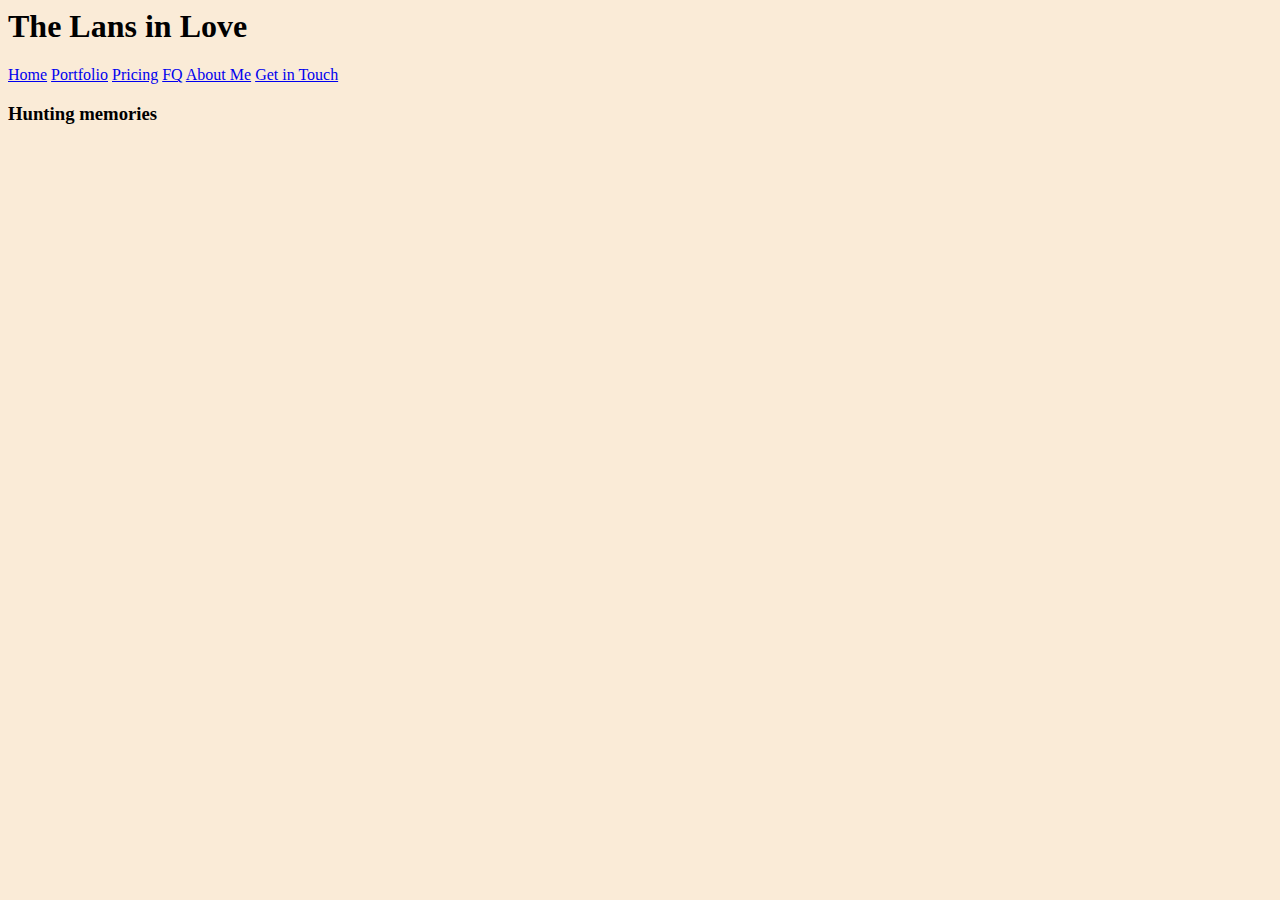
==== index.html @ 68143123 "fist commit" ====
<html lang="en">
<head>
    <meta charset="UTF-8">
    <meta name="viewport" content="width=head, initial-scale=1.0">
    <link rel="stylesheet" href="style/style.css">
    <title>The Lans In Love</title>
</head>
<body>
    <div>
     <h1>The Lans in Love</h1>
     
    </div>
    <header>
     <div>
         <a href="index.html"> Home</a>
        <a href="portfolio.html">Portfolio</a>
        <a href="pricing.html">Pricing</a>
        <a href="fq.html">FQ</a></td>
        <a href="aboutMe.html">About Me</a>
        <a href="getInTouch.html">Get in Touch</a>
     </div>
    </header>
    <img src="" alt="">
    <div>
        <h3>Hunting memories</h3>
    </div>

    <footer>

    </footer>
</body>
</html>
---- style/style.css ----
body{
    background-color: antiquewhite;
}
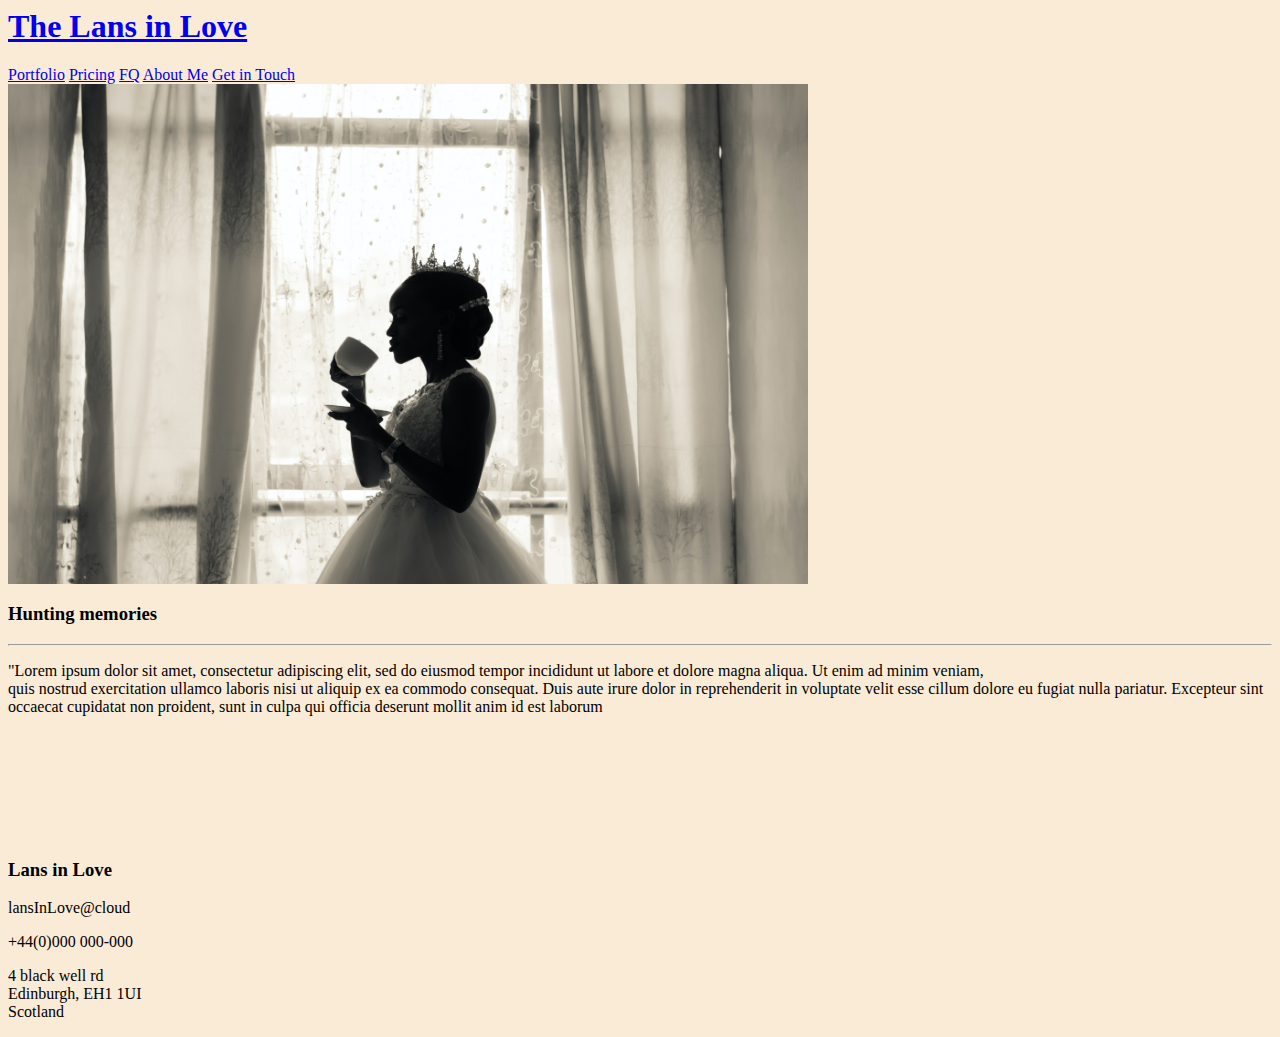
==== commit a7bf3294: "second  commit" ====
--- a/index.html
+++ b/index.html
@@ -7,12 +7,10 @@
 </head>
 <body>
     <div>
-     <h1>The Lans in Love</h1>
-     
+      <a href="index.html"><h1>The Lans in Love</h1></a>
     </div>
     <header>
-     <div>
-         <a href="index.html"> Home</a>
+     <div>  
         <a href="portfolio.html">Portfolio</a>
         <a href="pricing.html">Pricing</a>
         <a href="fq.html">FQ</a></td>
@@ -20,13 +18,44 @@
         <a href="getInTouch.html">Get in Touch</a>
      </div>
     </header>
-    <img src="" alt="">
+    <img src="images/pexels-dazzle-jam-1025945.jpg" alt="bride in the shadows" width="800" height="500">
     <div>
         <h3>Hunting memories</h3>
     </div>
+      <hr>
+      <p>
+  "Lorem ipsum dolor sit amet, consectetur adipiscing elit, sed do eiusmod tempor incididunt ut labore et dolore magna aliqua. Ut enim ad minim veniam, 
+  <br> quis nostrud exercitation ullamco laboris nisi ut aliquip ex ea commodo consequat. Duis aute irure dolor in reprehenderit in voluptate velit esse cillum dolore eu fugiat nulla pariatur. Excepteur sint occaecat cupidatat non proident, sunt in culpa qui officia deserunt mollit anim id est laborum</pre>
+      </p>
+     <br>
+     <br>
+     <br>
+     <br>
+     <br>
+     <br>
 
+
+
+
+
+
+
+
+
+   
     <footer>
+  <div>
+      <h3>Lans in Love</h3>
+      <p>lansInLove@cloud</p>
+      <p>+44(0)000 000-000</p>
+  </div>
 
+  <div>
+     <p> 4 black well rd <br>
+    Edinburgh, EH1 1UI <br>
+    Scotland
+</p>
+  </div>
     </footer>
 </body>
 </html>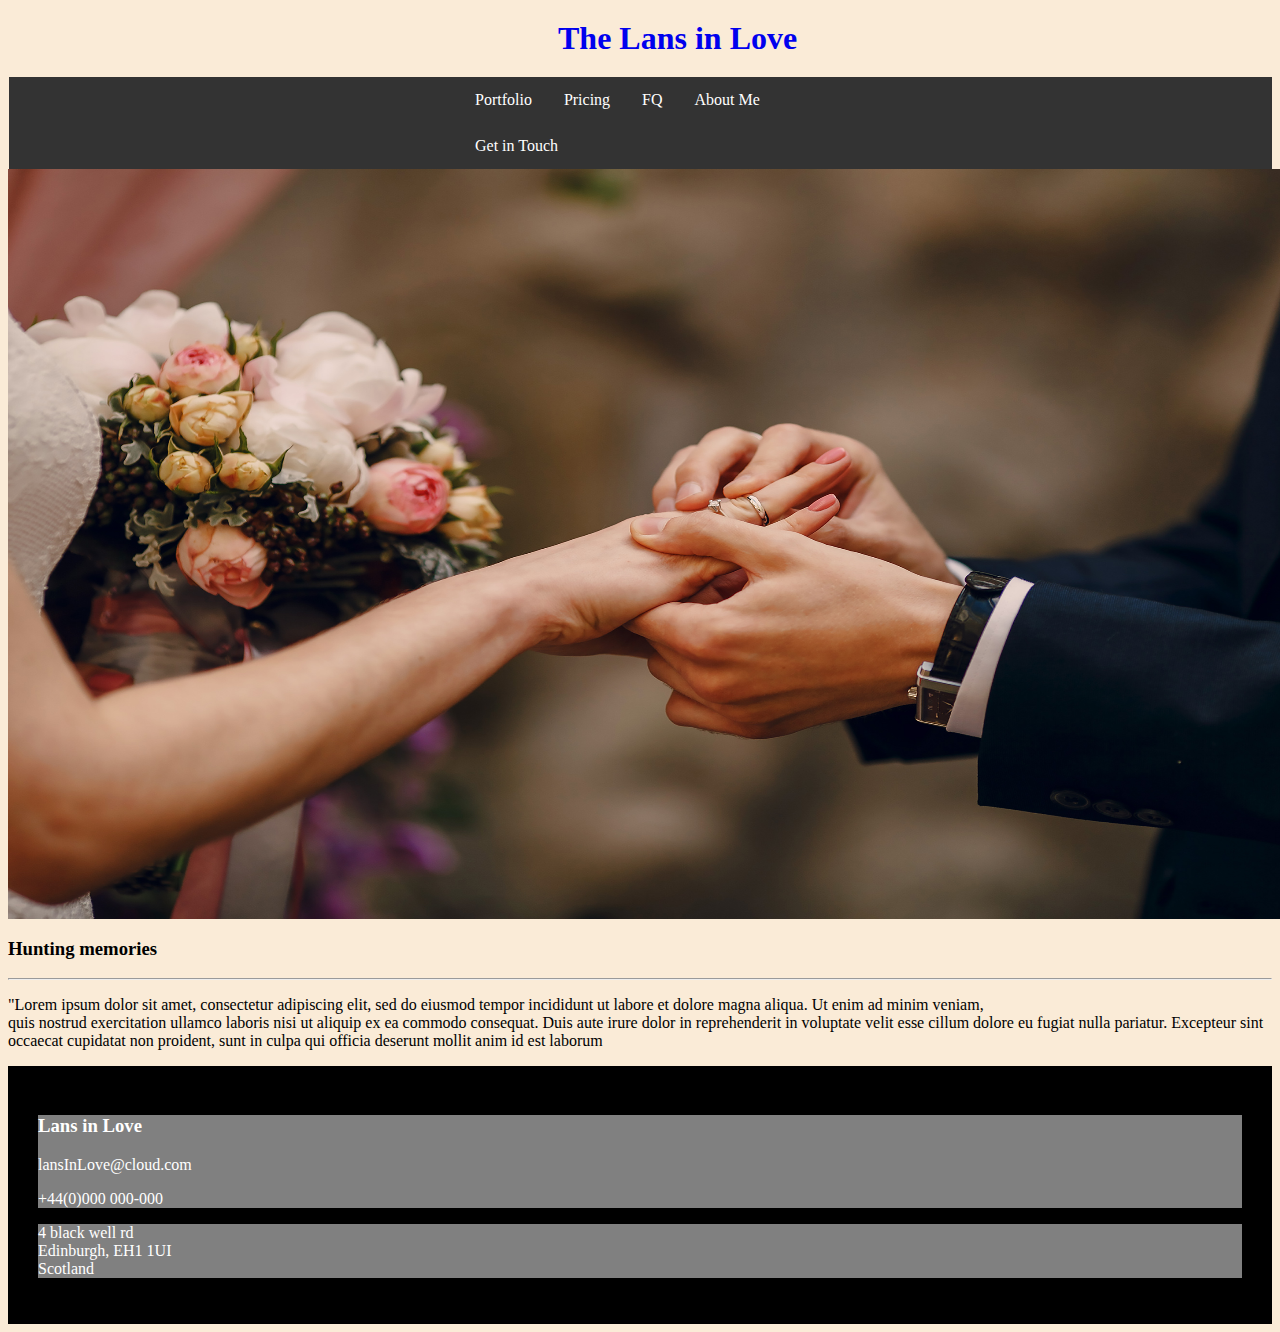
==== commit 077dfd44: "sizing the image" ====
--- a/index.html
+++ b/index.html
@@ -1,61 +1,64 @@
 <html lang="en">
+
 <head>
-    <meta charset="UTF-8">
-    <meta name="viewport" content="width=head, initial-scale=1.0">
-    <link rel="stylesheet" href="style/style.css">
-    <title>The Lans In Love</title>
+  <meta charset="UTF-8">
+  <meta name="viewport" content="width=head, initial-scale=1.0">
+  <link rel="stylesheet" href="style/style.css">
+  <link href="/your-path-to-fontawesome/css/fontawesome.css" rel="stylesheet">
+  <link href="/your-path-to-fontawesome/css/brands.css" rel="stylesheet">
+  <link href="/your-path-to-fontawesome/css/solid.css" rel="stylesheet">
+  <title>The Lans In Love</title>
 </head>
+
 <body>
-    <div>
-      <a href="index.html"><h1>The Lans in Love</h1></a>
+  <div>
+    <a href="index.html" class="title-dec">
+      <h1>The Lans in Love</h1>
+    </a>
+  </div>
+  <header>
+    <!-- Navigation Bar -->
+    <div class="nav-bar">
+      <ul class="menu-color">
+        <li><a href="portfolio.html">Portfolio</a> </li>
+        <li><a href="pricing.html">Pricing</a></li>
+        <li><a href="fq.html">FQ</a></li>
+        <li><a href="aboutMe.html">About Me</a></li>
+        <li><a href="getInTouch.html">Get in Touch</a></li>
+      </ul>
     </div>
-    <header>
-     <div>  
-        <a href="portfolio.html">Portfolio</a>
-        <a href="pricing.html">Pricing</a>
-        <a href="fq.html">FQ</a></td>
-        <a href="aboutMe.html">About Me</a>
-        <a href="getInTouch.html">Get in Touch</a>
-     </div>
-    </header>
-    <img src="images/pexels-dazzle-jam-1025945.jpg" alt="bride in the shadows" width="800" height="500">
-    <div>
-        <h3>Hunting memories</h3>
-    </div>
-      <hr>
-      <p>
-  "Lorem ipsum dolor sit amet, consectetur adipiscing elit, sed do eiusmod tempor incididunt ut labore et dolore magna aliqua. Ut enim ad minim veniam, 
-  <br> quis nostrud exercitation ullamco laboris nisi ut aliquip ex ea commodo consequat. Duis aute irure dolor in reprehenderit in voluptate velit esse cillum dolore eu fugiat nulla pariatur. Excepteur sint occaecat cupidatat non proident, sunt in culpa qui officia deserunt mollit anim id est laborum</pre>
-      </p>
-     <br>
-     <br>
-     <br>
-     <br>
-     <br>
-     <br>
-
-
-
-
-
-
-
-
-
-   
-    <footer>
-  <div>
-      <h3>Lans in Love</h3>
-      <p>lansInLove@cloud</p>
-      <p>+44(0)000 000-000</p>
+  </header>
+  <!-- Background picture-->
+  <div class="picture">
+    <img src="images/groom-putting-ring-on-bride-s-finger.jpg" alt="bride">
   </div>
 
   <div>
-     <p> 4 black well rd <br>
-    Edinburgh, EH1 1UI <br>
-    Scotland
-</p>
+    <h3>Hunting memories</h3>
   </div>
-    </footer>
+  <hr>
+  <p>
+    "Lorem ipsum dolor sit amet, consectetur adipiscing elit, sed do eiusmod tempor incididunt ut labore et dolore magna aliqua. Ut enim ad minim veniam,
+    <br> quis nostrud exercitation ullamco laboris nisi ut aliquip ex ea commodo consequat. Duis aute irure dolor in reprehenderit in voluptate velit esse cillum dolore eu fugiat nulla pariatur. Excepteur sint occaecat cupidatat non proident, sunt in
+    culpa qui officia deserunt mollit anim id est laborum</pre>
+  </p>
+  <div class=" empty"></div>
+  <footer>
+    <i class="fas fa-fish"></i>
+    <i class="fas fa-frog"></i>
+    <i class="fas fa-user-ninja vanished"></i>
+    <i class="fab fa-facebook"></i>
+    <div class="background">
+      <h3>Lans in Love</h3>
+      <p>lansInLove@cloud.com</p>
+      <p>+44(0)000 000-000</p>
+    </div>
+    <div class="background">
+      <p> 4 black well rd <br>
+        Edinburgh, EH1 1UI <br>
+        Scotland</p>
+    </div>
+  </footer>
 </body>
-</html>+
+</html>
--- a/style/style.css
+++ b/style/style.css
@@ -1,3 +1,68 @@
-body{
-    background-color: antiquewhite;
-}+body {
+  background-color: antiquewhite;
+}
+/* Title*/
+
+.title-dec {
+  text-decoration: none;
+  overflow: hidden;
+}
+
+/* Navigation Bar styling */
+.nav-bar {
+  width: fit-content;
+  margin: auto;
+  padding-left: 1px;
+}
+
+h1 {
+  margin: 20px 10px 20px 550px;
+}
+
+#nav-bar {
+  position: sticky;
+}
+
+ul {
+  list-style-type: none;
+  margin: 0px;
+  padding: 0px 450px 0px 450px;
+  overflow: hidden;
+  background-color: #333;
+  justify-content: center;
+}
+
+li {
+  float: left;
+}
+
+li a {
+  display: block;
+  color: white;
+  text-align: center;
+  padding: 14px 16px;
+  text-decoration: none;
+}
+
+/* Editing the image */
+img {
+  height: 750px;
+  width: 1445px;
+}
+
+/* Change the link color to #111 (black) on hover */
+li a:hover {
+  background-color: #111;
+}
+
+footer {
+  color: white;
+  background-color: black;
+  padding: 30px;
+}
+
+.background {
+  background-color: grey;
+}
+
+< !-- custom styling for all icons -->
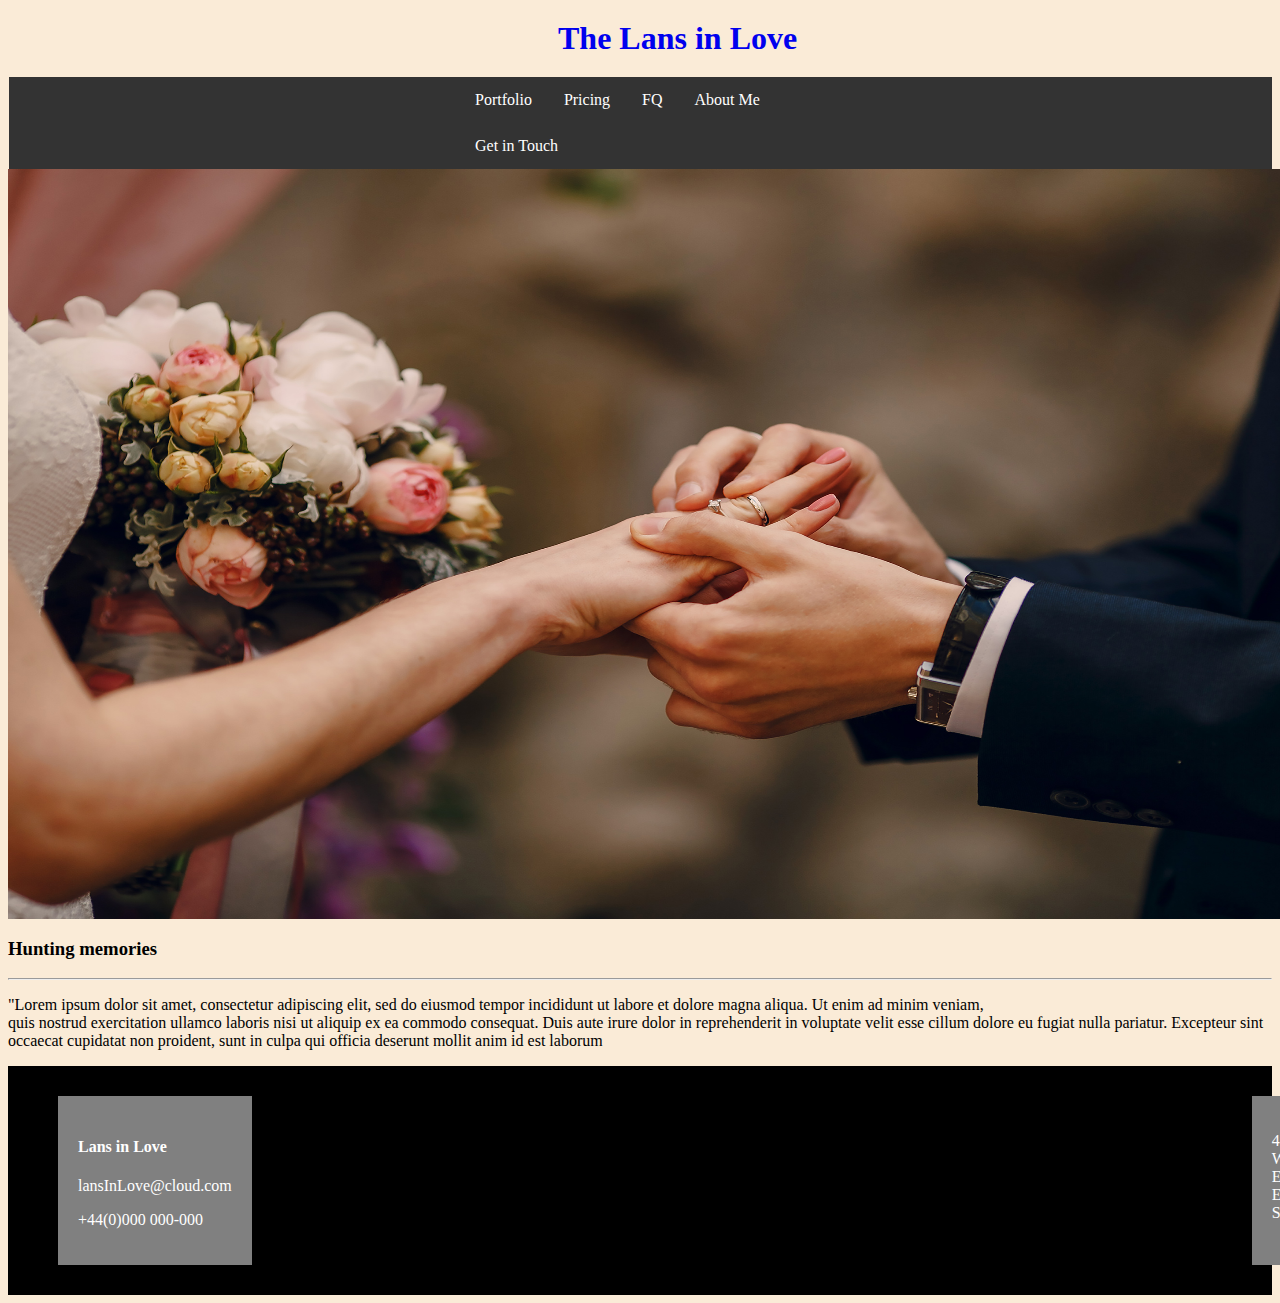
==== commit 8a228dbb: "contact form created" ====
--- a/index.html
+++ b/index.html
@@ -44,20 +44,20 @@
   </p>
   <div class=" empty"></div>
   <footer>
-    <i class="fas fa-fish"></i>
-    <i class="fas fa-frog"></i>
-    <i class="fas fa-user-ninja vanished"></i>
-    <i class="fab fa-facebook"></i>
-    <div class="background">
-      <h3>Lans in Love</h3>
-      <p>lansInLove@cloud.com</p>
-      <p>+44(0)000 000-000</p>
-    </div>
-    <div class="background">
-      <p> 4 black well rd <br>
-        Edinburgh, EH1 1UI <br>
-        Scotland</p>
-    </div>
+<div class="foot-container">
+  <div class="contact">
+    <h4>Lans in Love</h4>
+    <i class="fas fa-at"></i>
+    <p >lansInLove@cloud.com</p>
+    <p>+44(0)000 000-000</p>
+  </div>
+  <div class="address">
+    <p> 4 Black Well Rd <br>
+      Edinburgh, EH1 1UI <br>
+      Scotland</p>
+  </div>
+</div>
+
   </footer>
 </body>
 
--- a/style/style.css
+++ b/style/style.css
@@ -4,6 +4,7 @@
 /* Title*/
 
 .title-dec {
+  list-style-type: none;
   text-decoration: none;
   overflow: hidden;
 }
@@ -61,8 +62,29 @@
   padding: 30px;
 }
 
-.background {
-  background-color: grey;
+.foot-container{
+  display: flex;
+  flex-wrap: nowrap;
+
 }
 
+.contact{
+background-color: grey;
+margin-left: 20px;
+padding: 20px;
+}
+
+.address{
+background-color: grey;
+margin-left: 1000px;
+padding: 20px;
+
+}
+i.fas{
+  font-size: 10px;
+
+}
+.fa-at{
+  color: aqua;
+}
 < !-- custom styling for all icons -->
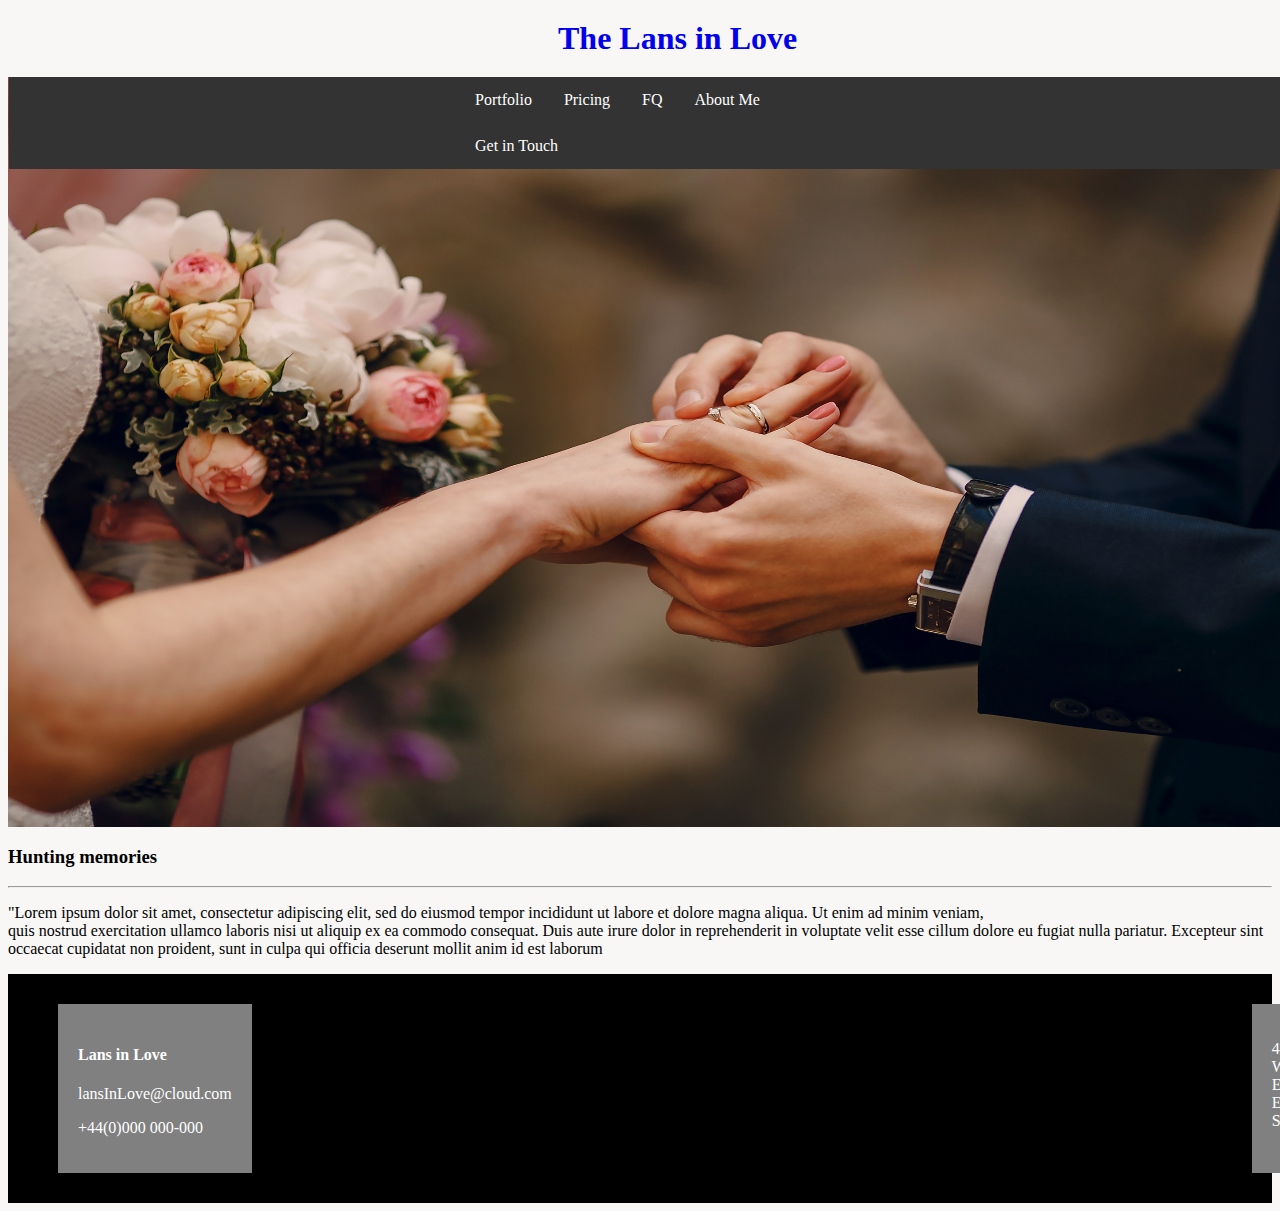
==== commit 50873c7c: "styling the get in touch" ====
--- a/index.html
+++ b/index.html
@@ -43,6 +43,7 @@
     culpa qui officia deserunt mollit anim id est laborum</pre>
   </p>
   <div class=" empty"></div>
+  <!-- Info -->
   <footer>
 <div class="foot-container">
   <div class="contact">
--- a/style/style.css
+++ b/style/style.css
@@ -1,5 +1,7 @@
+/* custom styling for all icons  */
+
 body {
-  background-color: antiquewhite;
+  background-color: rgb(248, 247, 246);
 }
 /* Title*/
 
@@ -7,6 +9,7 @@
   list-style-type: none;
   text-decoration: none;
   overflow: hidden;
+
 }
 
 /* Navigation Bar styling */
@@ -14,6 +17,7 @@
   width: fit-content;
   margin: auto;
   padding-left: 1px;
+  position: fixed;
 }
 
 h1 {
@@ -87,4 +91,4 @@
 .fa-at{
   color: aqua;
 }
-< !-- custom styling for all icons -->
+
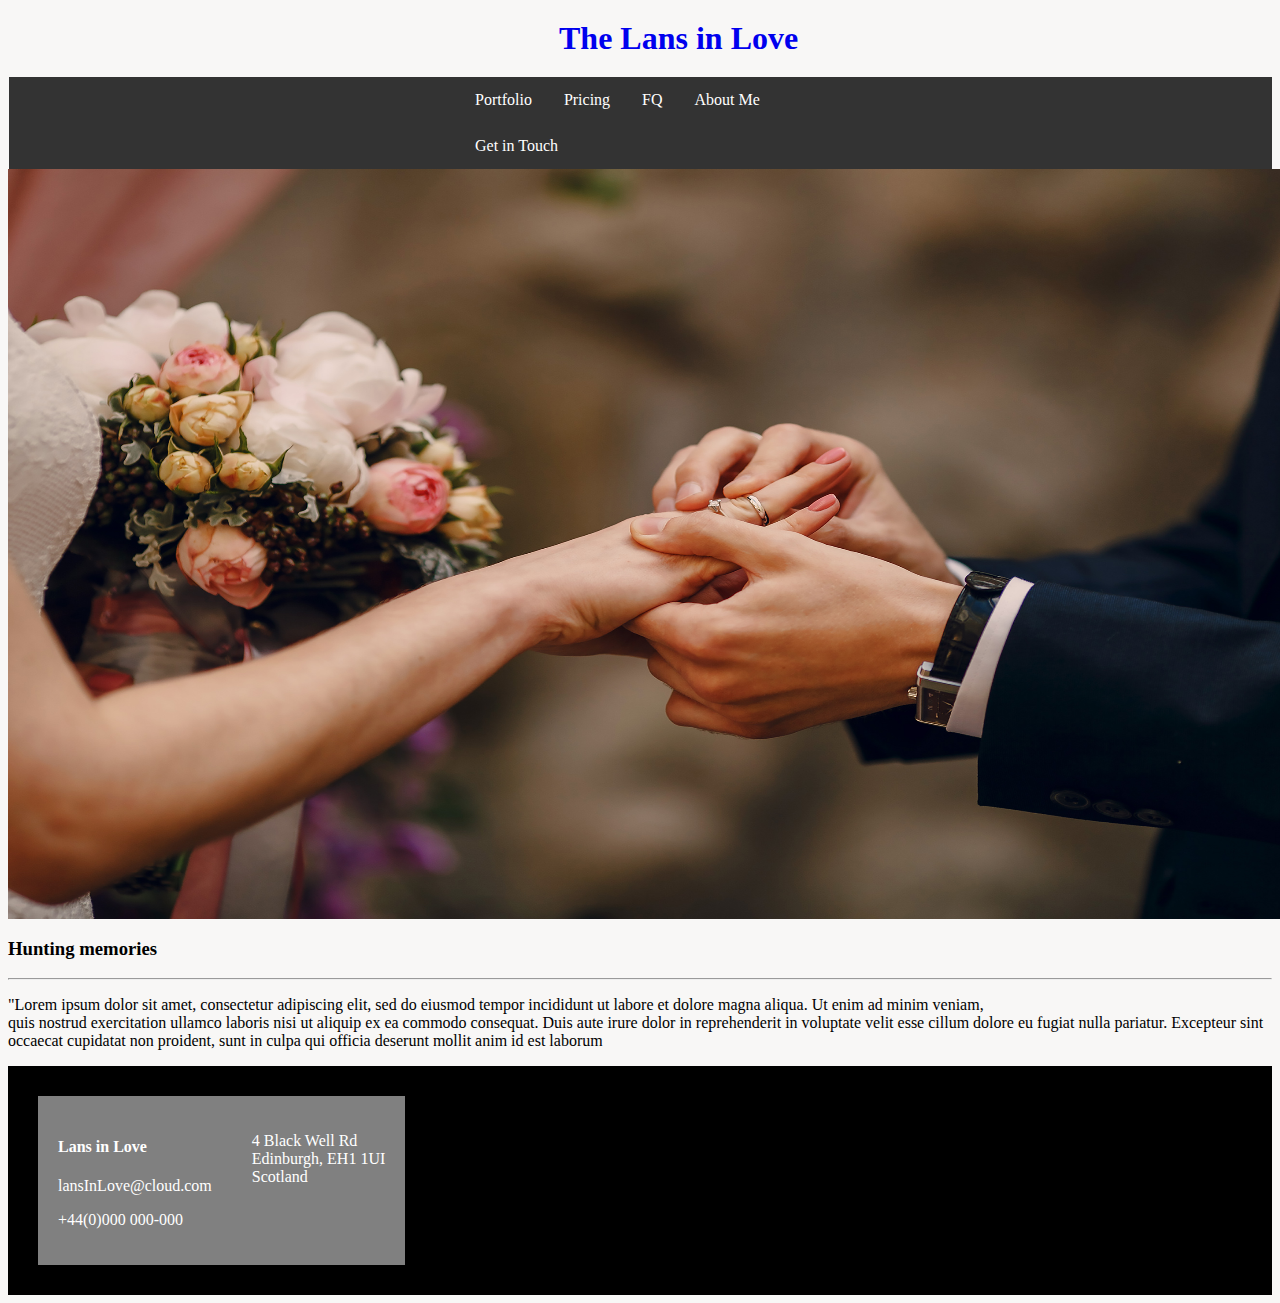
==== commit 01ac2fb0: "get in touch page done" ====
--- a/index.html
+++ b/index.html
@@ -11,14 +11,12 @@
 </head>
 
 <body>
-  <div>
-    <a href="index.html" class="title-dec">
+  <header>
+    <!-- Navigation Bar -->
+   <div class="nav-bar">
+       <a href="index.html" class="title-dec">
       <h1>The Lans in Love</h1>
     </a>
-  </div>
-  <header>
-    <!-- Navigation Bar -->
-    <div class="nav-bar">
       <ul class="menu-color">
         <li><a href="portfolio.html">Portfolio</a> </li>
         <li><a href="pricing.html">Pricing</a></li>
--- a/style/style.css
+++ b/style/style.css
@@ -2,6 +2,7 @@
 
 body {
   background-color: rgb(248, 247, 246);
+  font-family:Georgia, 'Times New Roman', Times, serif;
 }
 /* Title*/
 
@@ -9,6 +10,8 @@
   list-style-type: none;
   text-decoration: none;
   overflow: hidden;
+  position: -webkit-sticky;
+  background-color: rgb(248, 247, 246);
 
 }
 
@@ -17,15 +20,11 @@
   width: fit-content;
   margin: auto;
   padding-left: 1px;
-  position: fixed;
+ 
 }
 
 h1 {
   margin: 20px 10px 20px 550px;
-}
-
-#nav-bar {
-  position: sticky;
 }
 
 ul {
@@ -74,13 +73,14 @@
 
 .contact{
 background-color: grey;
-margin-left: 20px;
+position:relative;
+
 padding: 20px;
 }
 
 .address{
 background-color: grey;
-margin-left: 1000px;
+
 padding: 20px;
 
 }
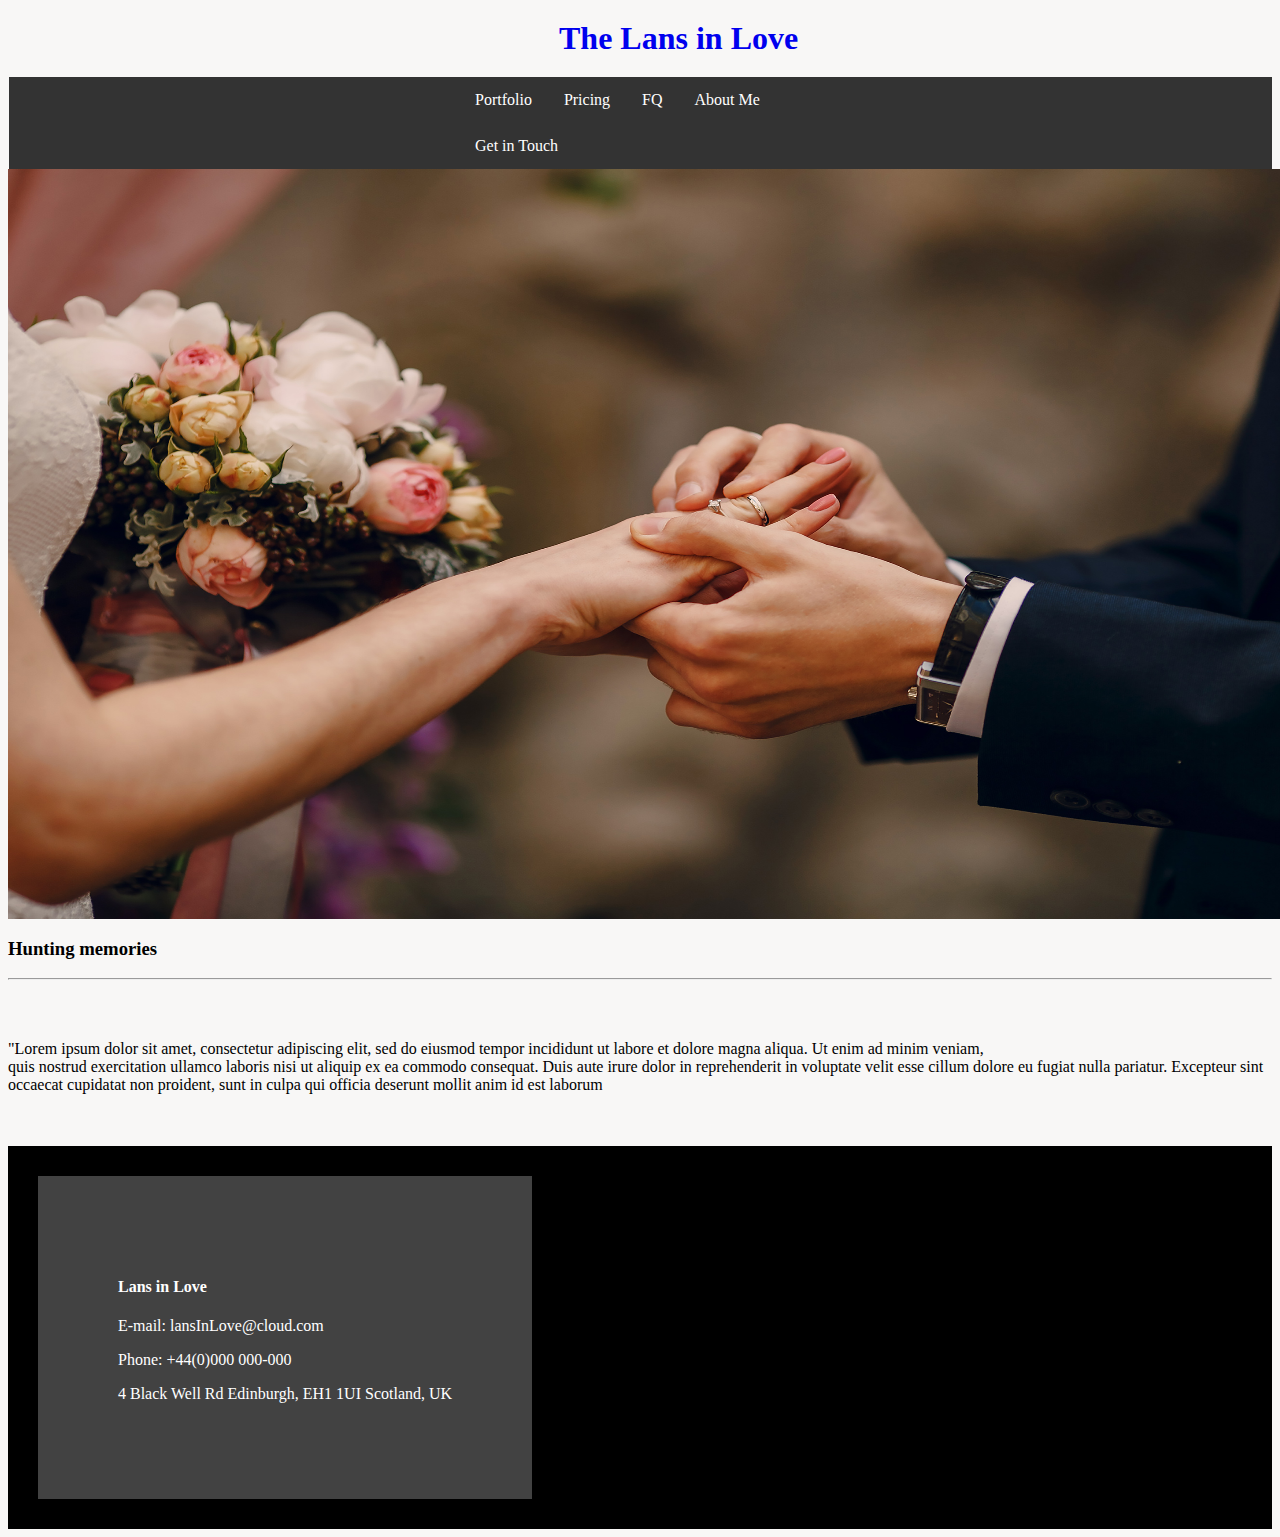
==== commit 647d6dc3: "create about me styling and contents" ====
--- a/index.html
+++ b/index.html
@@ -31,32 +31,30 @@
     <img src="images/groom-putting-ring-on-bride-s-finger.jpg" alt="bride">
   </div>
 
-  <div>
+  <div id="subttl">
     <h3>Hunting memories</h3>
   </div>
   <hr>
+  <br>
+  <br>
   <p>
     "Lorem ipsum dolor sit amet, consectetur adipiscing elit, sed do eiusmod tempor incididunt ut labore et dolore magna aliqua. Ut enim ad minim veniam,
     <br> quis nostrud exercitation ullamco laboris nisi ut aliquip ex ea commodo consequat. Duis aute irure dolor in reprehenderit in voluptate velit esse cillum dolore eu fugiat nulla pariatur. Excepteur sint occaecat cupidatat non proident, sunt in
     culpa qui officia deserunt mollit anim id est laborum</pre>
   </p>
-  <div class=" empty"></div>
+ <br>
+ <br>
   <!-- Info -->
   <footer>
 <div class="foot-container">
   <div class="contact">
     <h4>Lans in Love</h4>
-    <i class="fas fa-at"></i>
-    <p >lansInLove@cloud.com</p>
-    <p>+44(0)000 000-000</p>
+    <p >E-mail: lansInLove@cloud.com</p>
+    <p>Phone: +44(0)000 000-000</p>
+     <p>4 Black Well Rd 
+      Edinburgh, EH1 1UI 
+      Scotland, UK</p>
   </div>
-  <div class="address">
-    <p> 4 Black Well Rd <br>
-      Edinburgh, EH1 1UI <br>
-      Scotland</p>
-  </div>
-</div>
-
   </footer>
 </body>
 
--- a/style/style.css
+++ b/style/style.css
@@ -72,23 +72,7 @@
 }
 
 .contact{
-background-color: grey;
+background-color: hsla(0, 0%, 50%, 0.514);
 position:relative;
-
-padding: 20px;
+padding: 80px;
 }
-
-.address{
-background-color: grey;
-
-padding: 20px;
-
-}
-i.fas{
-  font-size: 10px;
-
-}
-.fa-at{
-  color: aqua;
-}
-
